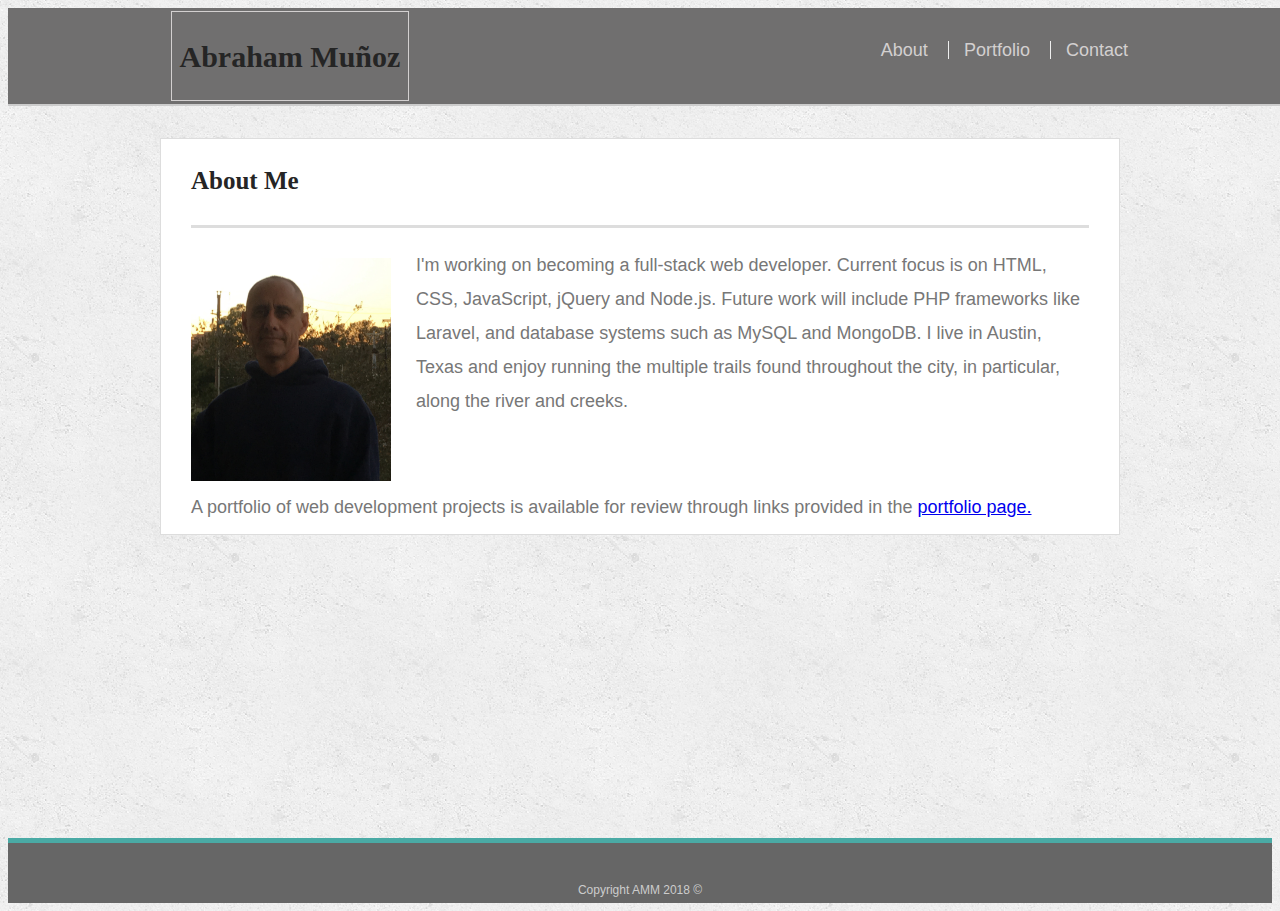
==== index.html @ fc3cf5cc "local to remote commit" ====
<!doctype html>
<html lang="en-us">

<head>
  <meta charset="UTF-8">
  <meta name="viewport" content="width=device-width, initial-scale=1">
  <title>About | Abraham</title>
  <link rel="stylesheet" type="text/css" href="assets/css/style.css">
</head>

<body>

  <header id="masthead">
    <div class="container">
      <a href="index.html" id="logo">&nbsp;Abraham Mu&ntilde;oz&nbsp;</a>     <!--use	 &Ntilde;  for capital letter-->
      <nav>
        <a href="index.html">About</a>
        <a href="portfolio.html">Portfolio</a>
        <a href="contact.html">Contact</a>
      </nav>
    </div>
  </header>

  <div id="main-container" class="container">
    <section class="main-section">
      <h1>About Me</h1>

      <img src="assets/images/Photo2018.jpg" class="auth-image" alt="Space">

      <p>I'm working on becoming a full-stack web developer.  Current focus is on HTML, CSS, JavaScript, jQuery and Node.js.  Future work will include PHP frameworks like Laravel, and database systems such as MySQL and MongoDB.  I live in Austin, Texas and enjoy running the multiple trails found throughout the city, in particular, along the river and creeks.</p>
      <br>
      <p>A portfolio of web development projects is available for review through links provided in the <a href="portfolio.html">portfolio page.</a></p>

    </section>

  </div>

  <footer>
    <div class="container">
      Copyright AMM 2018 &copy; 
    </div>
  </footer>
</body>

</html>
---- assets/css/style.css ----
body {
  font-family: Arial, "Helvetica Neue", Helvetica, sans-serif;
  font-size: 18px;
  line-height: 34px;
  color: #777777;
  background: url("../images/concrete_seamless.png");
}

* {
  box-sizing: border-box;
}

/* general */

.container {
  width: 100%;
  max-width: 960px;   
  margin: 0 auto;
  clear: both;
}

h1,
h2,
h3,
p {
  margin-bottom: 20px;
}

p:last-child {
  margin-bottom: 0;
}

h1,
h2,
h3 {
  font-family: Georgia, Times, "Times New Roman", serif;
  font-weight: 700;
  color: #4aaaa5;
}

h1 {
  padding-bottom: 20px;
  font-size: 25px;
  line-height: 49px;
  border-bottom: 3px solid #dddddd;
  color: rgb(37, 37, 37); 
}

h2,
h3 {
  font-size: 22px;
}

/* header */

#masthead {
  position: fixed;
  z-index: 99;
  width: 100%;
  margin: 0 0 30px;
  overflow: auto;
  color: #ffffff;  
  background: #706f6f;   /*(also consider #ffffff)*/
  border-bottom: 2px solid #cccccc;
}

#logo {
  float: left;
  width: auto;
  height: 90px;
  font-family: Georgia, Times, "Times New Roman", serif;
  font-size: 30px;
  font-weight: 700;
  line-height: 90px;
  color: rgb(37, 37, 37);    /* previous color: #ffffff */
  text-align: center;
  text-decoration: none;
  background: none;   /* previous color: #4aaaa5 */
  border: 1px solid #d3d0d0;
  margin: 3px;
}

nav {
  float: right;
  margin-top: 25px;
}

nav a {
  display: inline-block;
  padding-left: 15px;
  margin-left: 15px;
  line-height: 18px;
  color: #d3d0d0;    /* pevious color: #999 */
  text-decoration: none;
  border-left: 1px solid #efefef;
}

nav a:first-child {
  border-left: 0 none;
}

/* footer */

footer {
  padding: 30px 0;
  clear: both;
  font-size: 12px;
  color: #ffffff;
  color: #cccccc;
  text-align: center;
  background: #666666;
  border-top: 5px solid #4aaaa5;
  height: 50px;
}

h3, h2 {
  padding-bottom: 20px;
  margin-bottom: 15px;
  line-height: 22px;
  border-bottom: 2px solid #eeeeee;
}

/* main */

#main-container {
  padding-top: 130px;   /* previous 130px */
  min-height: calc(100vh - 70px);
}

.main-section {
  float: left;
  width: 100%;
  max-width: 960px;
  padding: 0px 30px 10px 30px;
  margin: 0 0 40px;
  background: #ffffff;
  border: 1px solid #dddddd;
}

/* portfolio page */

.work {
  position: relative;
  float: left;
  width: 274px;
  margin: 20px 0 25px;
  overflow: auto;
}

.work:nth-child(even) {
  margin-right: 40px;
}

.work img {
  width: 100%;
  border: none;
  opacity: 0.8;
}

.work h3 {
  position: absolute;
  bottom: 20px;
  width: 100%;
  padding: 15px;
  margin-bottom: 0;
  font-weight: 300;
  line-height: 30px;
  color: #ffffff;
  text-align: center;
  background: #4aaaa5;
  border-bottom: 0;
}

.auth-image {
  float: left;
  width: 200px;
  height: auto;
  margin-top: 10px;
  margin-right: 25px;
}

/* contact page */

#contact-form ul {
  margin-bottom: 20px;
}

#contact-form li {
  margin-bottom: 10px;
}

label,
input[type=text],
input[type=email],
textarea {
  display: block;
  width: 100%;
}

input[type=text],
input[type=email],
textarea {
  height: 35px;
  padding: 0 10px;
  font-size: 14px;
  border: 1px solid #dddddd;
}

textarea {
  height: 200px;
}

input[type=submit] {
  padding: 10px 30px;
  font-size: 18px;
  color: #ffffff;
  cursor: pointer;
  background: #4aaaa5;
  border: 0 none;
}

@media only screen and (max-width: 980px) {
  .main-section {
    width: 75%;
    height: 75%;
    margin: 0px;
}

  .main-secion .work {
    width: 100%;
    padding: 0px;
    float: left
  }

    ul { 
      list-style: none; 
      padding-left: 0;
      margin-left: 0;  
  }

@media only screen and (max-width: 768px) {
  nav {
    float: left;
    width: auto;
    text-align: center;
  }
}
.main-section {
  width: 100%;
  margin-bottom: 50%;
}

.auth-image {
  width: 50%;
  margin-right: 40px
}

.work .main-section {
  width: auto; 
  height: auto;
  max-width: 100%;
  padding-bottom: 0px;
}


main-section {
  padding-left: 10px
}

ul { 
  list-style: none;
  padding-left: 0;
  margin-left: 0;
}
}
  
@media only screen and (max-width: 640px) {
  #masthead {
    position: static;
  }
  #logo {
    width: 100%;
  }
  nav {
    float: left;
    width: 100%;
    text-align: center;
  }
  p {
    clear: both;
  }
  .auth-image {
    width: 100%;
  }
  ul { 
    list-style: none;
    padding-left: 0;
    margin-left: 0;
  }
.work {
  width: 100%
  }
}
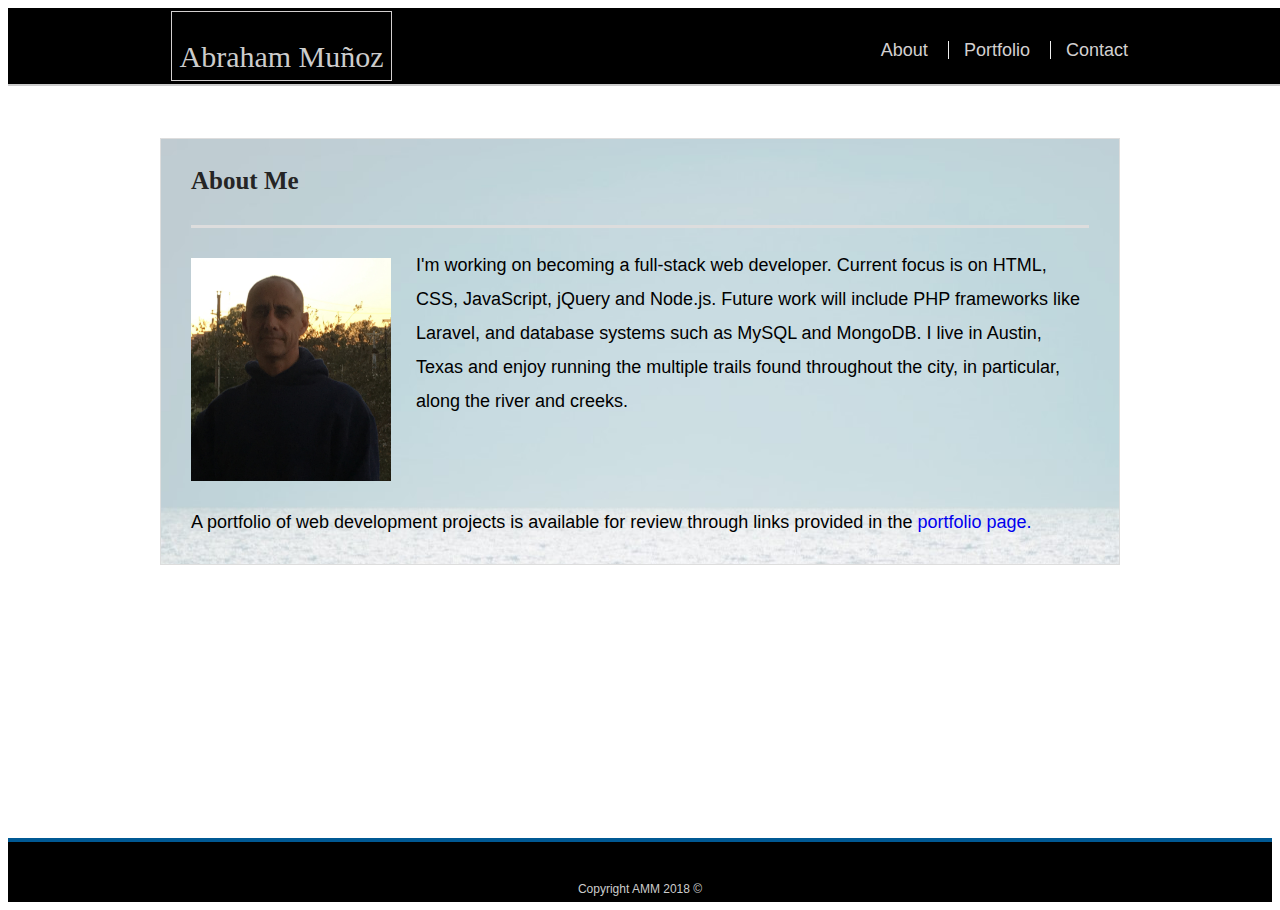
==== commit cd6dad64: "update" ====
--- a/index.html
+++ b/index.html
@@ -22,14 +22,16 @@
   </header>
 
   <div id="main-container" class="container">
+
     <section class="main-section">
+
       <h1>About Me</h1>
 
-      <img src="assets/images/Photo2018.jpg" class="auth-image" alt="Space">
+      <img src="assets/images/Photo2018.jpg" class="auth-image" alt="Personal Photo">
 
       <p>I'm working on becoming a full-stack web developer.  Current focus is on HTML, CSS, JavaScript, jQuery and Node.js.  Future work will include PHP frameworks like Laravel, and database systems such as MySQL and MongoDB.  I live in Austin, Texas and enjoy running the multiple trails found throughout the city, in particular, along the river and creeks.</p>
       <br>
-      <p>A portfolio of web development projects is available for review through links provided in the <a href="portfolio.html">portfolio page.</a></p>
+      <p>A portfolio of web development projects is available for review through links provided in the <a href="portfolio.html" style="text-decoration:none">portfolio page.</a></p>
 
     </section>
 
--- a/assets/css/style.css
+++ b/assets/css/style.css
@@ -2,9 +2,8 @@
   font-family: Arial, "Helvetica Neue", Helvetica, sans-serif;
   font-size: 18px;
   line-height: 34px;
-  color: #777777;
-  background: url("../images/concrete_seamless.png");
-}
+  color: black;      /* previous liter black #252323 & white #777777 */
+  }
 
 * {
   box-sizing: border-box;
@@ -14,14 +13,13 @@
 
 .container {
   width: 100%;
-  max-width: 960px;   
+  max-width: 960px; 
   margin: 0 auto;
   clear: both;
 }
 
 h1,
-h2,
-h3,
+h3, 
 p {
   margin-bottom: 20px;
 }
@@ -31,7 +29,6 @@
 }
 
 h1,
-h2,
 h3 {
   font-family: Georgia, Times, "Times New Roman", serif;
   font-weight: 700;
@@ -43,12 +40,7 @@
   font-size: 25px;
   line-height: 49px;
   border-bottom: 3px solid #dddddd;
-  color: rgb(37, 37, 37); 
-}
-
-h2,
-h3 {
-  font-size: 22px;
+  color: rgb(37, 37, 37);  
 }
 
 /* header */
@@ -60,19 +52,19 @@
   margin: 0 0 30px;
   overflow: auto;
   color: #ffffff;  
-  background: #706f6f;   /*(also consider #ffffff)*/
+  background: rgb(0, 0, 0);    /* previous grayish #706f6f and (also consider #ffffff)*/
   border-bottom: 2px solid #cccccc;
 }
 
 #logo {
   float: left;
   width: auto;
-  height: 90px;
+  height: 70px;   /* previous 90px */
   font-family: Georgia, Times, "Times New Roman", serif;
   font-size: 30px;
-  font-weight: 700;
+  font-weight: 600px;
   line-height: 90px;
-  color: rgb(37, 37, 37);    /* previous color: #ffffff */
+  color: #cccccc;    /* previous black rgb(37, 37, 37) & white #ffffff */
   text-align: center;
   text-decoration: none;
   background: none;   /* previous color: #4aaaa5 */
@@ -105,46 +97,73 @@
   padding: 30px 0;
   clear: both;
   font-size: 12px;
-  color: #ffffff;
-  color: #cccccc;
+  color: #cccccc;   /* previous white #ffffff */
   text-align: center;
-  background: #666666;
-  border-top: 5px solid #4aaaa5;
+  background: rgb(0, 0, 0);      /* prievious grayish #666666 */
+  border-top: 4px solid #0099ff94;   /* previous light blueish #80ccff94 & greenish #4aaaa5 */ 
   height: 50px;
 }
 
-h3, h2 {
+h3 {
+  font-size: 22px;
   padding-bottom: 20px;
   margin-bottom: 15px;
   line-height: 22px;
-  border-bottom: 2px solid #eeeeee;
+  border-bottom: 2px solid #eeeeee; 
 }
 
 /* main */
 
 #main-container {
-  padding-top: 130px;   /* previous 130px */
-  min-height: calc(100vh - 70px);
+  padding-top: 130px;   
+  min-height: calc(100vh - 70px);  
 }
 
 .main-section {
   float: left;
   width: 100%;
+  height: 100%;
   max-width: 960px;
   padding: 0px 30px 10px 30px;
   margin: 0 0 40px;
   background: #ffffff;
   border: 1px solid #dddddd;
-}
+  background: url("../images/oceanGreen_75p.jpg");
+}   
+
+
+/* to add image background to div....
+.container {
+  width: 100%;
+  height: 300px;
+  min-height: 200px;
+  position: relative;
+  outline:1px dotted red;
+}
+
+.main-section {
+  height: 100%;
+  position:relative;
+  background:  url("assets/images/oceanGreen.jpeg")no-repeat;   
+    background-size: cover;
+  background-position: center;
+}
+
+ <img src="assets/images/oceanGreen.jpeg" class="backgroundImage" alt="Ocean Photo">
+
+*/
+
 
 /* portfolio page */
 
 .work {
   position: relative;
   float: left;
-  width: 274px;
-  margin: 20px 0 25px;
+  width: 274px;   
+  margin: 20px 25px 20px 5px;   /* previous 20px 0 25px */
   overflow: auto;
+  border: solid 1px; 
+  border: color rgb(0, 162, 255);
 }
 
 .work:nth-child(even) {
@@ -157,17 +176,28 @@
   opacity: 0.8;
 }
 
+/* makes images in portfolio equal size */
+.imgP {
+  position: relative;
+  float: left;
+  width: 250px;
+  height: 300px;
+  background-position: 50% 50%;
+  background-repeat: no-repeat;
+  background-size: cover;
+}
+
 .work h3 {
   position: absolute;
-  bottom: 20px;
-  width: 100%;
-  padding: 15px;
+  bottom: 0px;
+  width: 100%;
+  padding: 0px;
   margin-bottom: 0;
   font-weight: 300;
-  line-height: 30px;
+  line-height: 25px;
   color: #ffffff;
   text-align: center;
-  background: #4aaaa5;
+  background: #80ccff94;   /* previous greenish #4aaaa5 */ 
   border-bottom: 0;
 }
 
@@ -180,6 +210,10 @@
 }
 
 /* contact page */
+
+p {
+  padding-bottom: 15px;
+}
 
 #contact-form ul {
   margin-bottom: 20px;
